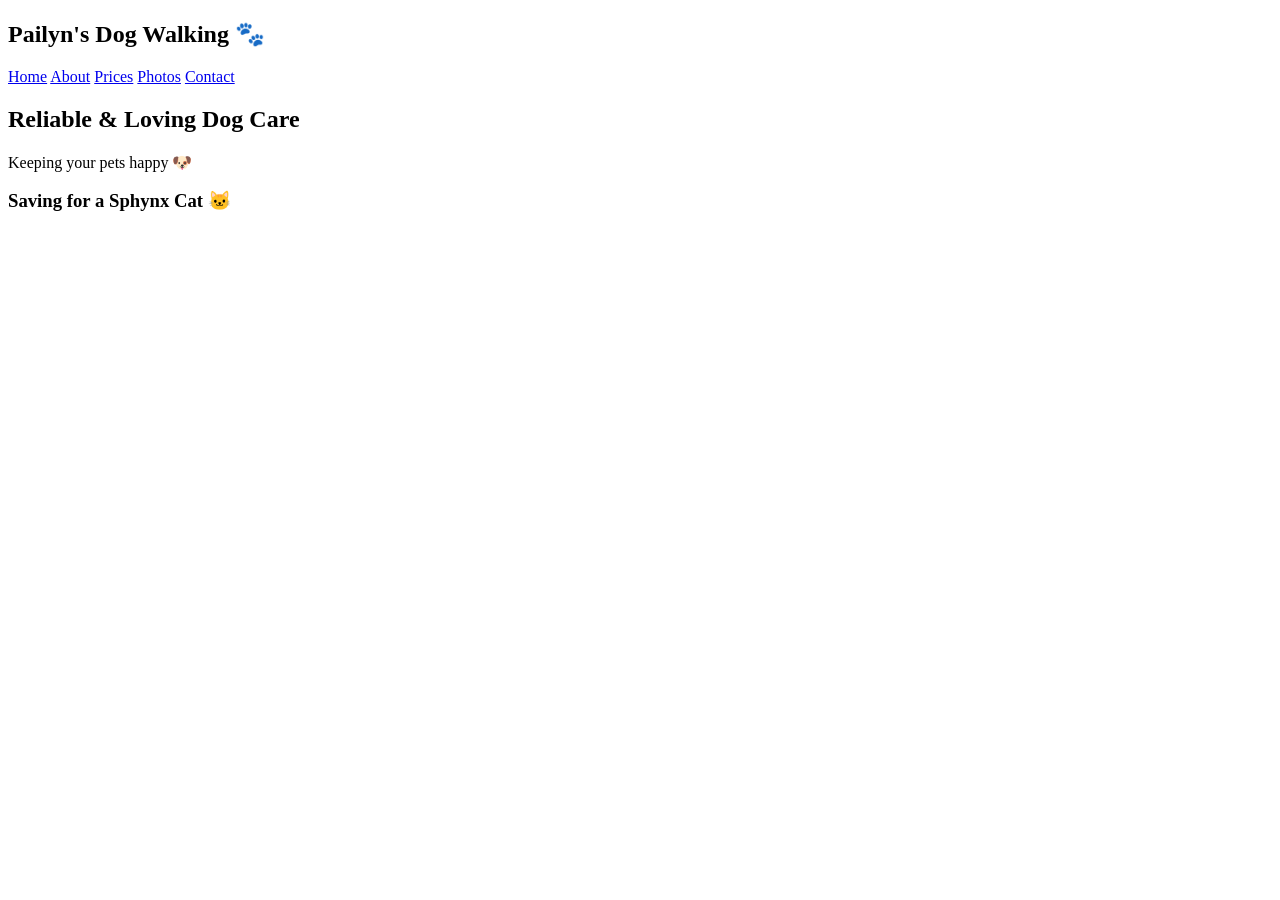
==== index.html @ 3f2c4d26 "Rename Home page to index.html" ====
<!DOCTYPE html>
<html>
<head>
  <title>Pailyn's Dog Walking</title>
  <link rel="stylesheet" href="style.css">
</head>
<body>

<nav>
  <h1>Pailyn's Dog Walking 🐾</h1>
  <a href="index.html">Home</a>
  <a href="about.html">About</a>
  <a href="prices.html">Prices</a>
  <a href="photos.html">Photos</a>
  <a href="contact.html">Contact</a>
</nav>

<h2>Reliable & Loving Dog Care</h2>
<p>Keeping your pets happy 🐶</p>

<h3>Saving for a Sphynx Cat 🐱</h3>

</body>
</html>
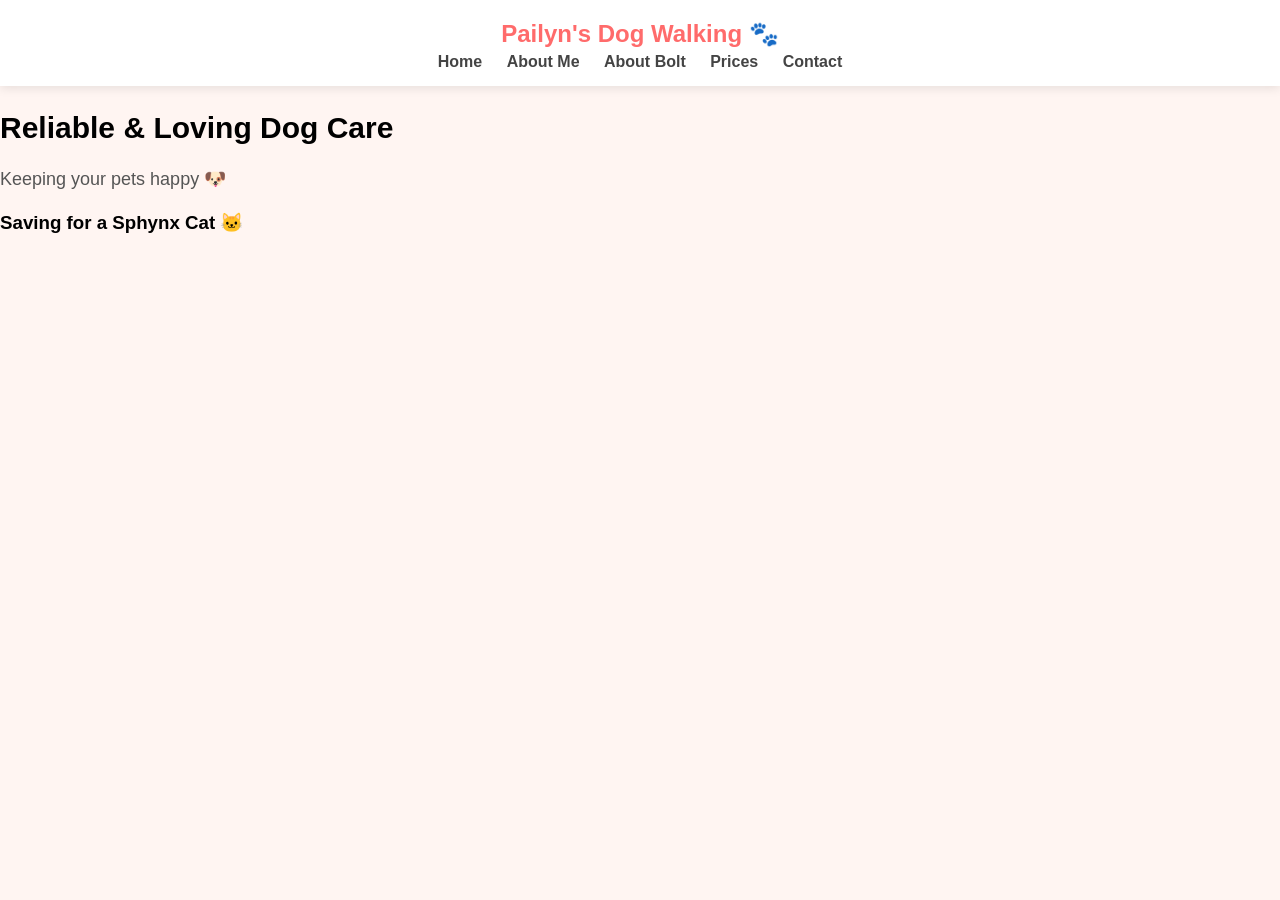
==== commit ea821792: "Update index.html" ====
--- a/index.html
+++ b/index.html
@@ -9,9 +9,9 @@
 <nav>
   <h1>Pailyn's Dog Walking 🐾</h1>
   <a href="index.html">Home</a>
-  <a href="about.html">About</a>
+  <a href="about.html">About Me</a>
+  <a href="bolt.html">About Bolt</a>
   <a href="prices.html">Prices</a>
-  <a href="photos.html">Photos</a>
   <a href="contact.html">Contact</a>
 </nav>
 
--- a/style.css
+++ b/style.css
@@ -0,0 +1,101 @@
+/* GLOBAL STYLE */
+body {
+  font-family: Arial, sans-serif;
+  margin: 0;
+  background-color: #fff5f2;
+
+  /* Paw prints + balls pattern */
+  background-image: 
+    url("https://emojiapi.dev/api/v1/1f43e/64.png"),
+    url("https://emojiapi.dev/api/v1/1f3be/64.png");
+  background-size: 70px;
+  background-repeat: repeat;
+}
+
+/* NAVBAR */
+nav {
+  background: white;
+  padding: 15px;
+  text-align: center;
+  box-shadow: 0 2px 10px rgba(0,0,0,0.1);
+}
+
+nav h1 {
+  margin: 5px;
+  color: #ff6b6b;
+}
+
+nav a {
+  margin: 10px;
+  text-decoration: none;
+  color: #444;
+  font-weight: bold;
+}
+
+nav a:hover {
+  color: #ff6b6b;
+}
+
+/* MAIN SECTIONS */
+section {
+  max-width: 700px;
+  margin: 60px auto;
+  background: white;
+  padding: 40px;
+  border-radius: 25px;
+  box-shadow: 0 10px 25px rgba(0,0,0,0.1);
+}
+
+/* HEADINGS */
+h2 {
+  font-size: 30px;
+  margin-bottom: 20px;
+}
+
+/* TEXT */
+p {
+  font-size: 18px;
+  color: #555;
+  line-height: 1.6;
+}
+
+/* CARDS (prices) */
+.card {
+  background: #fff;
+  margin: 15px auto;
+  padding: 20px;
+  border-radius: 20px;
+  width: 250px;
+  box-shadow: 0 8px 15px rgba(0,0,0,0.1);
+}
+
+/* BUTTONS */
+button {
+  background: #ff6b6b;
+  color: white;
+  border: none;
+  padding: 12px 25px;
+  border-radius: 20px;
+  font-size: 16px;
+  cursor: pointer;
+}
+
+button:hover {
+  background: #ff4d4d;
+}
+
+/* IMAGES */
+img {
+  width: 100%;
+  max-width: 250px;
+  border-radius: 20px;
+  margin: 15px;
+}
+
+/* BOLT IMAGE (circle style) */
+.bolt-img {
+  width: 220px;
+  border-radius: 50%;
+  margin: 20px 0;
+  box-shadow: 0 10px 20px rgba(0,0,0,0.2);
+}
